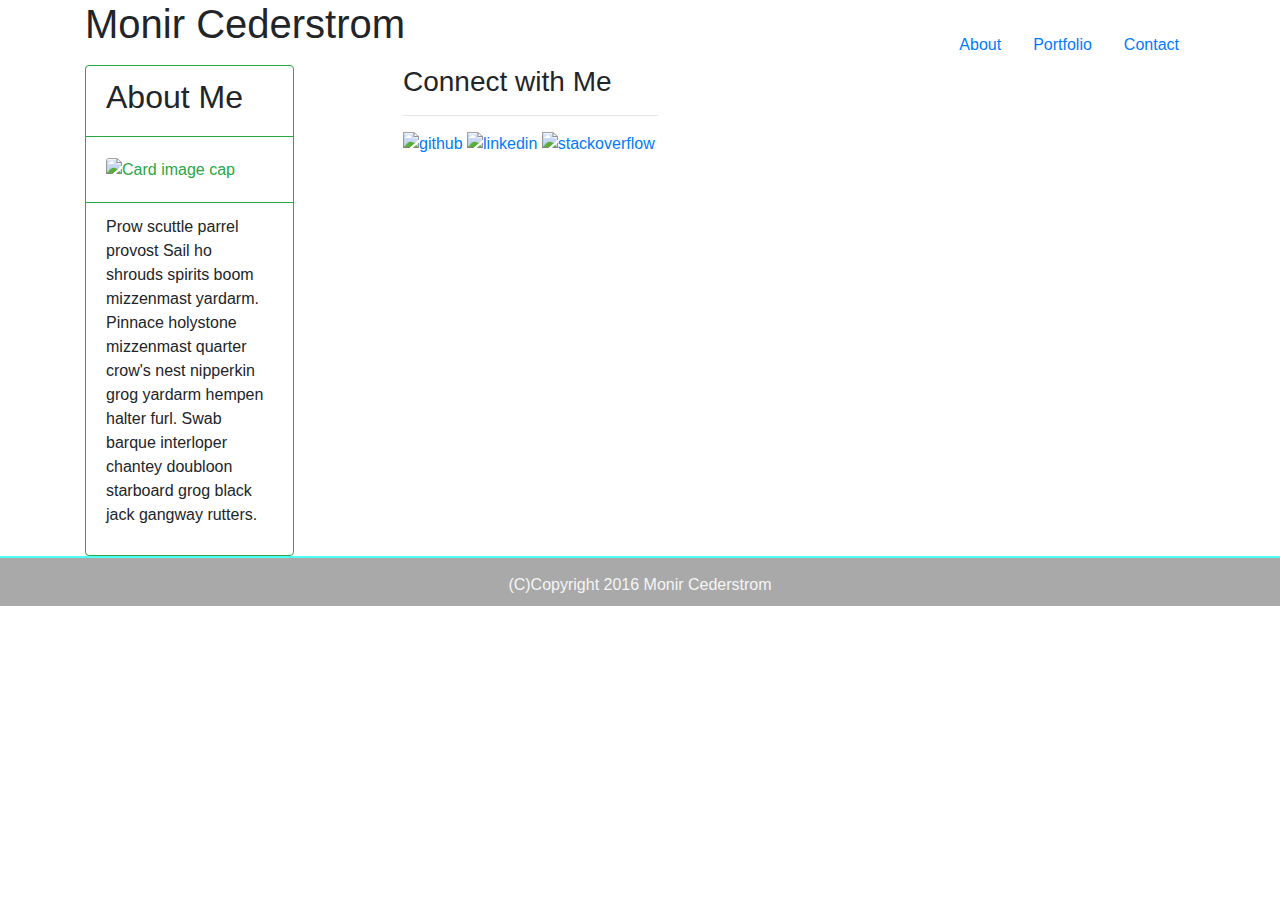
==== public/index.html @ 2e35a02c "added htmls" ====
<!doctype html>

<html lang="en">
  <head>
    <!-- Required meta tags -->
    <meta charset="utf-8">
    <meta name="viewport" content="width=device-width, initial-scale=1, shrink-to-fit=no">

    <!-- Bootstrap CSS -->
    <link rel="stylesheet" href="https://maxcdn.bootstrapcdn.com/bootstrap/4.0.0/css/bootstrap.min.css" integrity="sha384-Gn5384xqQ1aoWXA+058RXPxPg6fy4IWvTNh0E263XmFcJlSAwiGgFAW/dAiS6JXm" crossorigin="anonymous">
           <!-- Optional JavaScript -->
        <!-- jQuery first, then Popper.js, then Bootstrap JS -->
        <script src="https://code.jquery.com/jquery-3.2.1.slim.min.js" integrity="sha384-KJ3o2DKtIkvYIK3UENzmM7KCkRr/rE9/Qpg6aAZGJwFDMVNA/GpGFF93hXpG5KkN" crossorigin="anonymous"></script>
        <script src="https://cdnjs.cloudflare.com/ajax/libs/popper.js/1.12.9/umd/popper.min.js" integrity="sha384-ApNbgh9B+Y1QKtv3Rn7W3mgPxhU9K/ScQsAP7hUibX39j7fakFPskvXusvfa0b4Q" crossorigin="anonymous"></script>
        <script src="https://maxcdn.bootstrapcdn.com/bootstrap/4.0.0/js/bootstrap.min.js" integrity="sha384-JZR6Spejh4U02d8jOt6vLEHfe/JQGiRRSQQxSfFWpi1MquVdAyjUar5+76PVCmYl" crossorigin="anonymous"></script>
        <link rel="stylesheet" type="text/css" href="assets/css/style.css"> 
   

    <title>Monir Cederstrom</title>

  </head>
    <body>
        <div class="container">
                <div class="row">
                    <div class="col-sm-8">
                        <h1> Monir Cederstrom</h1>
                    </div>
            
                    <div style="padding-top:25px" class= col-sm-4>
                        <ul class="nav justify-content-end">
                            <li class="nav-item">
                                <a class="nav-link active" href="index.html" target="_blank">About</a>
                            </li>
                            <li class="nav-item">
                                <a class="nav-link" href="portfolio.html" target="_blank">Portfolio</a>
                            </li>
                            <li class="nav-item">
                                <a class="nav-link" href="contact.html" target="_blank">Contact</a>
                            </li>
            
                        </ul>
                    </div>
                </div>
        </div>

        <div class="container">
            <div class="row">
                <div class="pt2">
                    <div class="col-sm-9">
                        <div class="card border-success sm-4" style="max-width: 18rem;">
                                <div class="card-header bg-transparent border-success">
                                    <h2>About Me</h2>
                                </div>
                                <div class="card-body text-success">
                                        <img class="card-img-top" src="assets/images/Monir.jpg" alt="Card image cap">
                                </div>
                                <div class="card-footer bg-transparent border-success">
                                        <p>Prow scuttle parrel provost Sail ho shrouds spirits boom mizzenmast yardarm. Pinnace holystone mizzenmast quarter crow's nest nipperkin grog yardarm hempen halter furl. Swab barque interloper chantey doubloon starboard grog black jack gangway rutters.</p>
                                </div>
                        </div>
                   </div>
                </div>
                <div class="col-sm-3" >

                       
                            <div>
                                <h3>Connect with Me</h3>
                    
                                <hr>
                            
                                <a class="soclink" href="https://github.com/monircederstrom" target="_blank">
                                    <img src="assets/images/GitHub.png" ALT="github" width="50" height="50">
                                </a>

                                <a class="soclink" href="https://www.linkedin.com/in/monir-cederstrom-67081190/" target="_blank">
                                    <img src="assets/images/linkedin.png" ALT="linkedin" width="50" height="50">
                                </a>
                                
                                <a class="soclink" href="https://stackoverflow.com/users/9159595/monir-montelongo-cederstrom" target="_blank">
                                    <img src="assets/images/Stack.png" ALT="stackoverflow" width="50" height="50">
                                </a>
                            </div>
                        
                </div>
            </div>
        </div>
        <footer style="background-color:darkgray;border-top:2px solid #4ffff5;color:whitesmoke;padding-top:15px;width:100%;text-align:center;height:50px">
            (C)Copyright 2016 Monir Cederstrom
        </footer>
    </div>
</html>
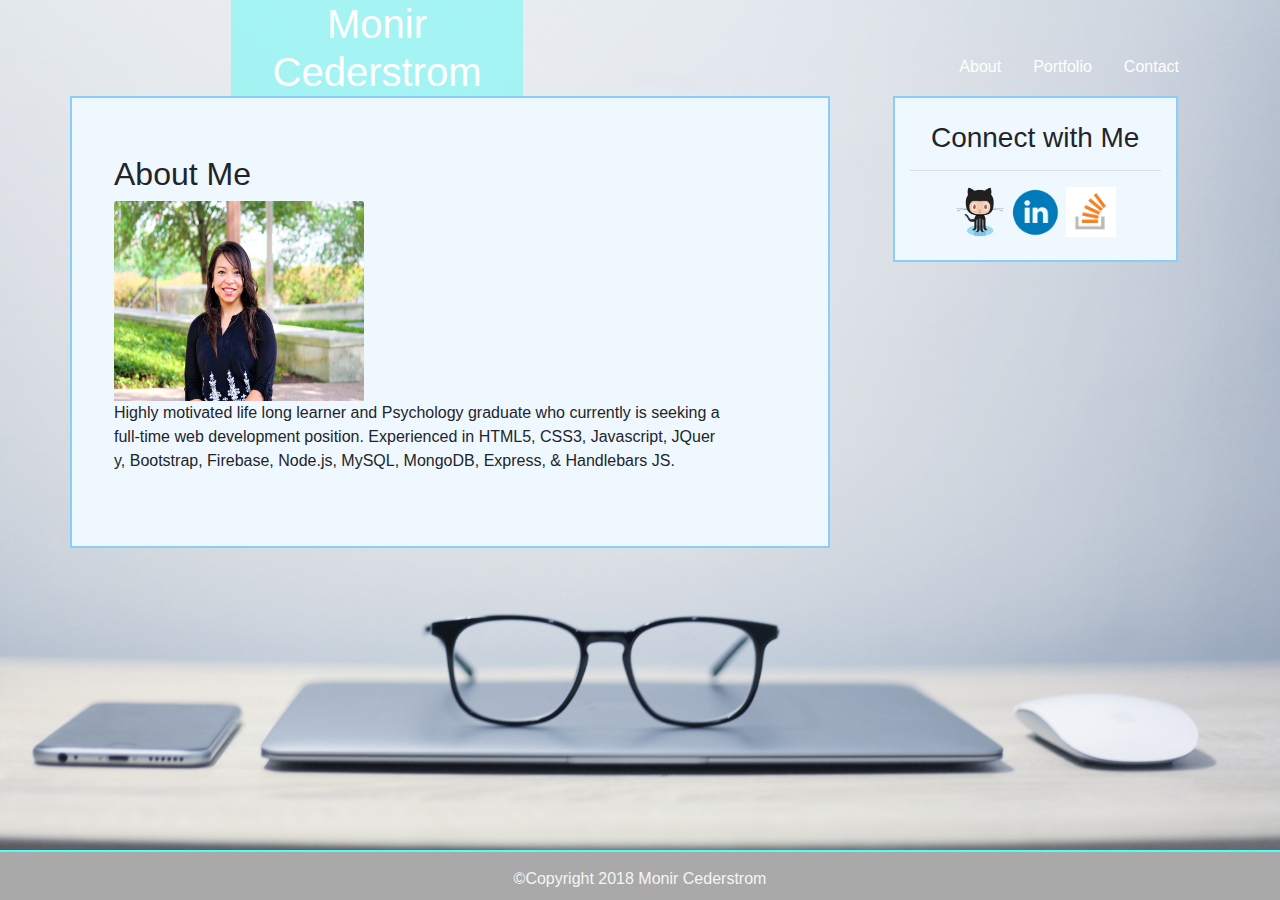
==== commit 4ab0186f: "final updates" ====
--- a/public/index.html
+++ b/public/index.html
@@ -22,8 +22,9 @@
     <body>
         <div class="container">
                 <div class="row">
-                    <div class="col-sm-8">
-                        <h1> Monir Cederstrom</h1>
+                    <div class="col-sm-8" id="bluebox">
+                            <h1> Monir</h1>
+                            <h1> Cederstrom</h1>
                     </div>
             
                     <div style="padding-top:25px" class= col-sm-4>
@@ -41,28 +42,24 @@
                         </ul>
                     </div>
                 </div>
-        </div>
-
-        <div class="container">
+      
             <div class="row">
-                <div class="pt2">
-                    <div class="col-sm-9">
-                        <div class="card border-success sm-4" style="max-width: 18rem;">
-                                <div class="card-header bg-transparent border-success">
+               
+                    <div class="col-sm-8" id="divbio">
+                                <div class="row" id="headingdiv">
                                     <h2>About Me</h2>
                                 </div>
-                                <div class="card-body text-success">
+                                <div class="row" id="aboutmeimage">
                                         <img class="card-img-top" src="assets/images/Monir.jpg" alt="Card image cap">
                                 </div>
-                                <div class="card-footer bg-transparent border-success">
-                                        <p>Prow scuttle parrel provost Sail ho shrouds spirits boom mizzenmast yardarm. Pinnace holystone mizzenmast quarter crow's nest nipperkin grog yardarm hempen halter furl. Swab barque interloper chantey doubloon starboard grog black jack gangway rutters.</p>
+                                <div class="row" id="bio">
+                                        <p>Highly motivated life long learner and Psychology graduate who currently is seeking a full-time web development position. Experienced in HTML5, CSS3, Javascript, JQuery, Bootstrap, Firebase, Node.js, MySQL, MongoDB, Express, & Handlebars JS.</p>
                                 </div>
-                        </div>
+                        
                    </div>
-                </div>
+               
                 <div class="col-sm-3" >
 
-                       
                             <div>
                                 <h3>Connect with Me</h3>
                     
@@ -85,7 +82,7 @@
             </div>
         </div>
         <footer style="background-color:darkgray;border-top:2px solid #4ffff5;color:whitesmoke;padding-top:15px;width:100%;text-align:center;height:50px">
-            (C)Copyright 2016 Monir Cederstrom
+                ©Copyright 2018 Monir Cederstrom
         </footer>
     </div>
 </html>--- a/public/assets/css/style.css
+++ b/public/assets/css/style.css
@@ -0,0 +1,152 @@
+body {
+    width: 100%;
+    margin-right: 0%;
+    margin-left: 0%;
+    margin-bottom: 0%;
+    background: url("../../assets/images/background.jpg");
+    background-size: cover;
+    background-repeat: no-repeat;
+    background-attachment: fixed;
+    background-position: center;
+    min-height: 100%;
+    min-width: 100%;
+}
+
+.col-md-3 {
+    margin-left: 5.5%;
+    background-color:aliceblue;
+    height: 60%;
+    width: 100%;
+    font-family: Arial, Helvetica, sans-serif;
+    border: 2px solid lightskyblue;
+    text-align: center;
+    font-size: 20px;
+    padding-top: 2%;
+}
+
+.col-sm-3 {
+    margin-left: 5.5%;
+    background-color:aliceblue;
+    height: 60%;
+    width: 100%;
+    font-family: Arial, Helvetica, sans-serif;
+    border: 2px solid lightskyblue;
+    text-align: center;
+    font-size: 20px;
+    padding-top: 2%;
+    padding-bottom: 2%;
+}
+
+h1 {
+    width: 40%;
+    background-color: #4ffff671;
+    color: white;
+    text-align: center;
+    margin-bottom: 0%;
+    margin-left: 20%;
+}
+
+.container {
+    width: 100%;
+}
+
+.ppic {
+    box-sizing: border-box;
+    text-align: left;
+    color: #777777;
+    position: relative;
+    z-index: 1;
+    padding-left: 0%;
+    
+}
+.portfolio {
+    padding-right: 5%;
+    
+}
+.piclabel {
+    height: 50px;
+    width: 200px;
+    background-color: lightskyblue; 
+    color: whitesmoke;
+    font-family: Arial, Helvetica, sans-serif;
+    text-align: center;
+    padding-top: 5%;
+    position: relative;
+    z-index: 2;
+    top:-60px;
+}
+
+.nav-link {
+    color: white;
+    padding-top: 30px;
+    text-align: center;
+}
+
+.pt1 {
+    background-color: aliceblue;
+    padding-top: 2%;
+    border: 2px solid lightskyblue;
+}
+
+.pt2 {
+    background-color: aliceblue;
+    padding-top: 1%;
+    border: 2px solid lightskyblue;
+    width: 50%;
+    padding-left: 7%;
+    margin-left: 10%;
+}
+
+
+.pt5 {
+    background-color: aliceblue;
+    padding-top: 2%;
+    padding-left: 2%;
+    padding-right: 2%;
+    padding-bottom: 5%;
+    border: 2px solid lightskyblue;
+    height: 100%;
+}
+
+.contact {
+    margin-bottom: 20%;
+    
+}
+#aboutmeimage {
+    width: 250px;
+    height: 200px;
+    
+}
+#headingdiv {
+    width: 100%;
+    text-align: left;
+}
+#bio {
+    width: 100%;
+    padding-right: 5%;
+}
+.pt4 {
+    padding-bottom: 7%;
+}
+.col-sm-4 {
+    float: left;
+    overflow: auto;
+}
+footer {
+    position: fixed;
+    left: 0;
+    bottom: 0;
+    width: 100%;
+  
+    text-align: center;
+}
+#divbio {
+    background-color: aliceblue;
+    background-color: aliceblue;
+    padding: 5%;
+    border: 2px solid lightskyblue;
+    height: 100%;
+    border: 2px solid lightskyblue;
+    height: 100%;
+    word-break: break-all;
+}
